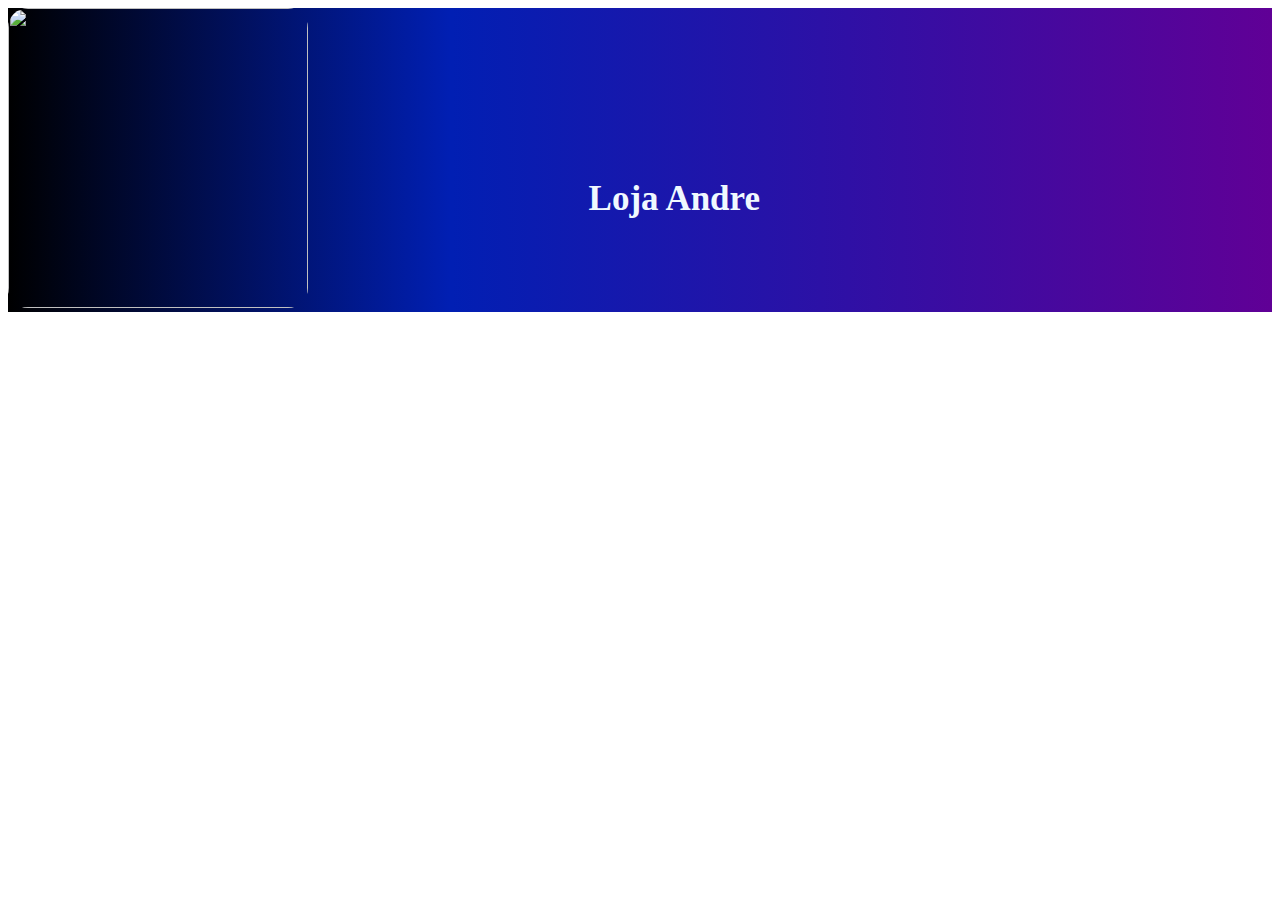
==== lojaandre.html @ d0bf5dad "Add files via upload" ====
<!DOCTYPE html>
<html lang="en">
<head>
    <meta charset="UTF-8">
    <title>Contato</title>
    <link rel="stylesheet" href="contato.css">
    <link href="GODOFWAR.TTF" rel="stylesheet">
</head>
<body>
    <header>
        <img id="logo" src="lojotipo.png" width="300px" height="300px">
        <h1 class="titulo-principal">Loja Andre </h1>
    </header>

    <main></main>

    <footer></footer>
    
</body>
</html>
---- contato.css ----
header {
    background: rgb(0,0,0);
background: linear-gradient(90deg, rgba(0,0,0,1) 0%, rgba(1,31,179,1) 35%, rgba(96,0,150,1) 100%);
}
#logo{
    border-radius: 20px;
}
.titulo-principal{
    position: absolute;
    top: 18%;
    left: 50%;
    transform: translate(-30%, -15%);
    font-size: 35px;
    font-family:'GODOFWAR', sem serifa;
    color: aliceblue;

}
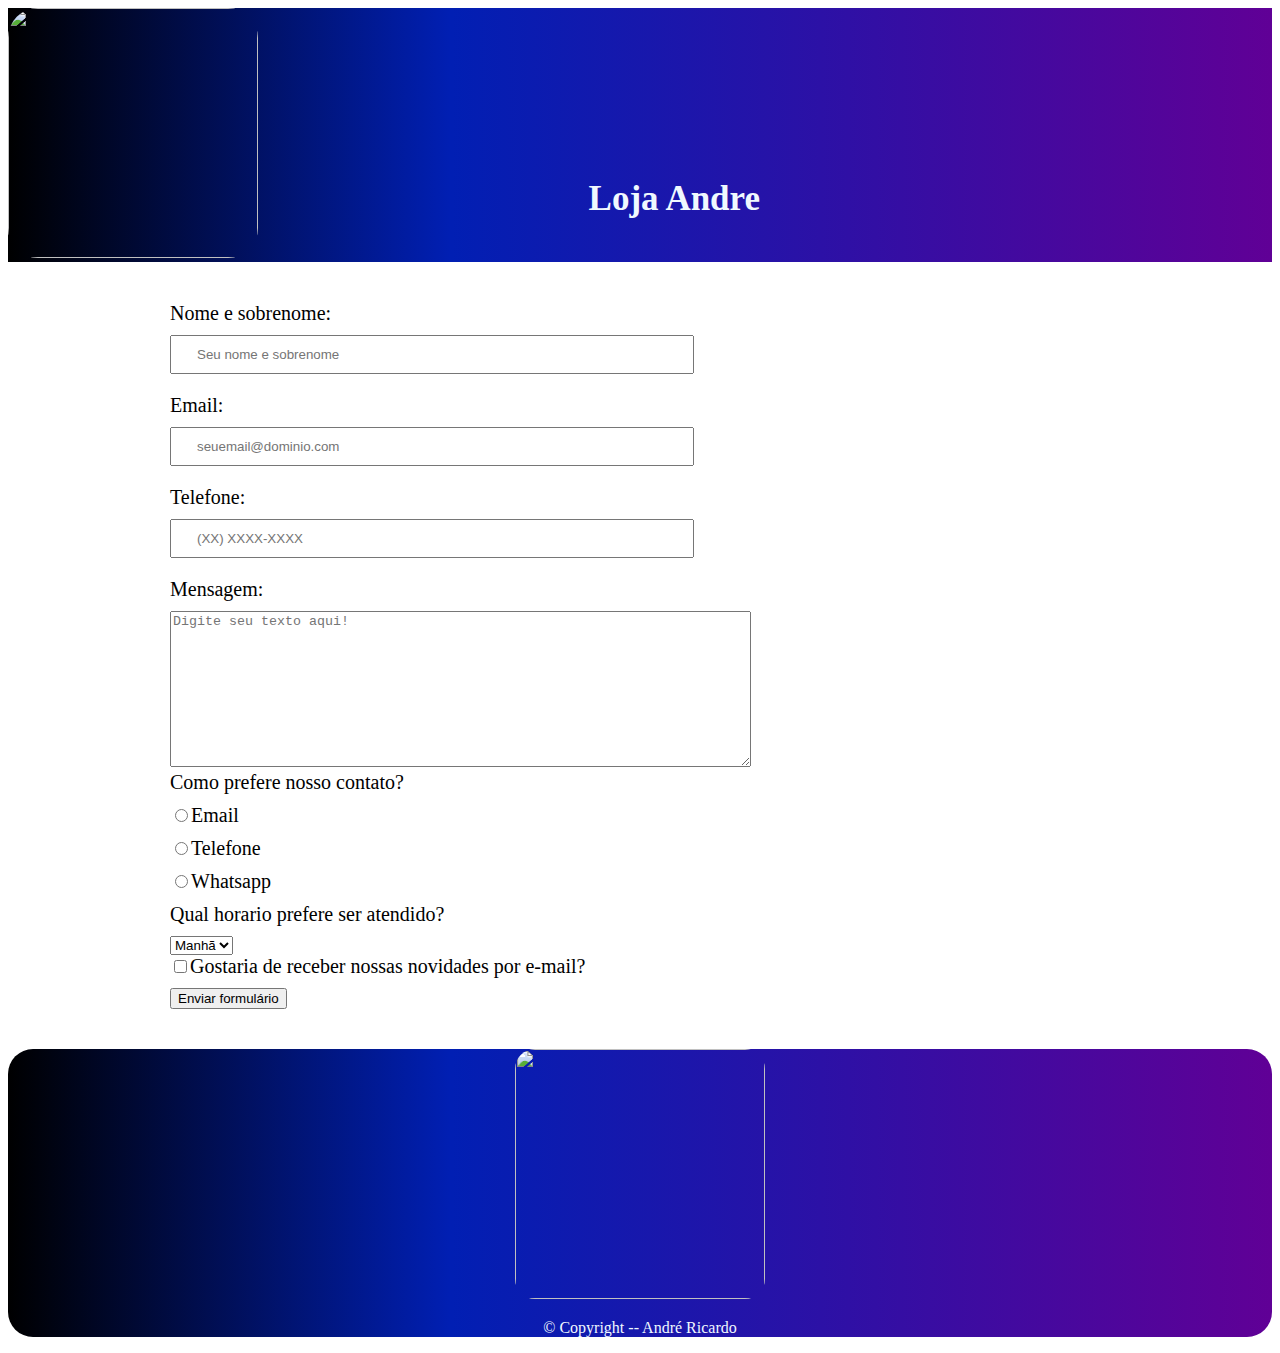
==== commit 64a45c11: "Add files via upload" ====
--- a/lojaandre.html
+++ b/lojaandre.html
@@ -3,18 +3,65 @@
 <head>
     <meta charset="UTF-8">
     <title>Contato</title>
-    <link rel="stylesheet" href="contato.css">
-    <link href="GODOFWAR.TTF" rel="stylesheet">
+    <link rel="stylesheet" href="lojaandre.css">
+    <link href="WrathStyles.ttf" rel="stylesheet">
 </head>
 <body>
     <header>
-        <img id="logo" src="lojotipo.png" width="300px" height="300px">
+        <img id="logo" src="Logotipo.png" width="300px" height="300px">
         <h1 class="titulo-principal">Loja Andre </h1>
     </header>
 
-    <main></main>
+    <main>
+        <form>
+            <label for="nomesobrenome">Nome e sobrenome:</label>
+            <input type="text" name="nome" id="nomesobrenome" class="input-padrao" placeholder="Seu nome e sobrenome" required >
+        
+            <label for="email">Email:</label>
+            <input type="email" name="email" id="email" class="input-padrao" placeholder="seuemail@dominio.com" required >
+    
+            <label for="telefone">Telefone:</label>
+            <input type="tel" name="telefone" id="telefone" class="input-padrao" placeholder="(XX) XXXX-XXXX" required >
 
-    <footer></footer>
-    
+            <label for="mensagem">Mensagem:</label>
+            <textarea cols="70" rows="10" id="mensagem" placeholder="Digite seu texto aqui!" required ></textarea>
+
+            <section>
+                <p>Como prefere nosso contato?</p>
+
+                <label for="radio-email"><input type="radio" name="Contato" value="email" id="radio-email">Email</label>
+               
+                <label for="radio-telefone"><input type="radio" name="Contato" value="telefone" id="radio-telefone">Telefone</label>
+                
+                
+                <label for="radio-whatsapp"><input type="radio" name="Contato" value="whatsapp" id="radio-whatsapp">Whatsapp</label>
+                
+                
+            </section>
+
+            <section>
+                <p>Qual horario prefere ser atendido?</p>
+                <select>
+                    <option>Manhã</option>
+                    <option>Tarde</option>
+                    <option>Noite</option>
+                </select>
+            </section>
+            
+            <label class="checkbox">
+            <input type="checkbox">Gostaria de receber nossas novidades por e-mail?    
+            </label>
+
+            <input type="submit" value="Enviar formulário" class="enviar">
+        </form>
+    </main>
+
+    <footer>
+        <img id="logo1" src="Logotipo.png">
+        <div class="letra">
+        <p class="copyright">&copy; Copyright -- André Ricardo</p>
+        </div>
+    </footer>
+
 </body>
 </html>    --- a/lojaandre.css
+++ b/lojaandre.css
@@ -0,0 +1,66 @@
+header {
+    background: rgb(0,0,0);
+background: linear-gradient(90deg, rgba(0,0,0,1) 0%, rgba(1,31,179,1) 35%, rgba(96,0,150,1) 100%);
+
+}
+#logo{
+    border-radius: 30px;
+    width: 250px;
+    height: 250px;
+    
+}
+.titulo-principal{
+    position: absolute;
+    top: 18%;
+    left: 50%;
+    transform: translate(-30%, -15%);
+    font-size: 35px;
+    font-family:'WrathStyles', sem serifa;
+    color: aliceblue;
+
+}
+
+@font-face {
+    font-family:'WrathStyles', sem serifa ;
+    src: url(WrathStyles.ttf);
+}
+
+main{
+    width: 940px;
+    margin: auto;
+}
+
+form{
+    margin: 40px 0;
+}
+
+form label, form p{
+    display: block;
+    font-size: 20px;
+    margin: 0 0 10px;
+
+}
+
+#logo1{
+    border-radius: 20px;
+    width: 250px;
+    height: 250px;
+}
+footer{
+    background: rgb(0,0,0);
+    background: linear-gradient(90deg, rgba(0,0,0,1) 0%, rgba(1,31,179,1) 35%, rgba(96,0,150,1) 100%);
+    text-align: center;
+    border-radius: 25px;
+}
+.letra{
+    color: aliceblue;
+    text-align: center;
+}
+
+.input-padrao{
+    display: block;
+    margin: 0 0 20px;
+    padding: 10px 25px;
+
+    width: 50%;
+}